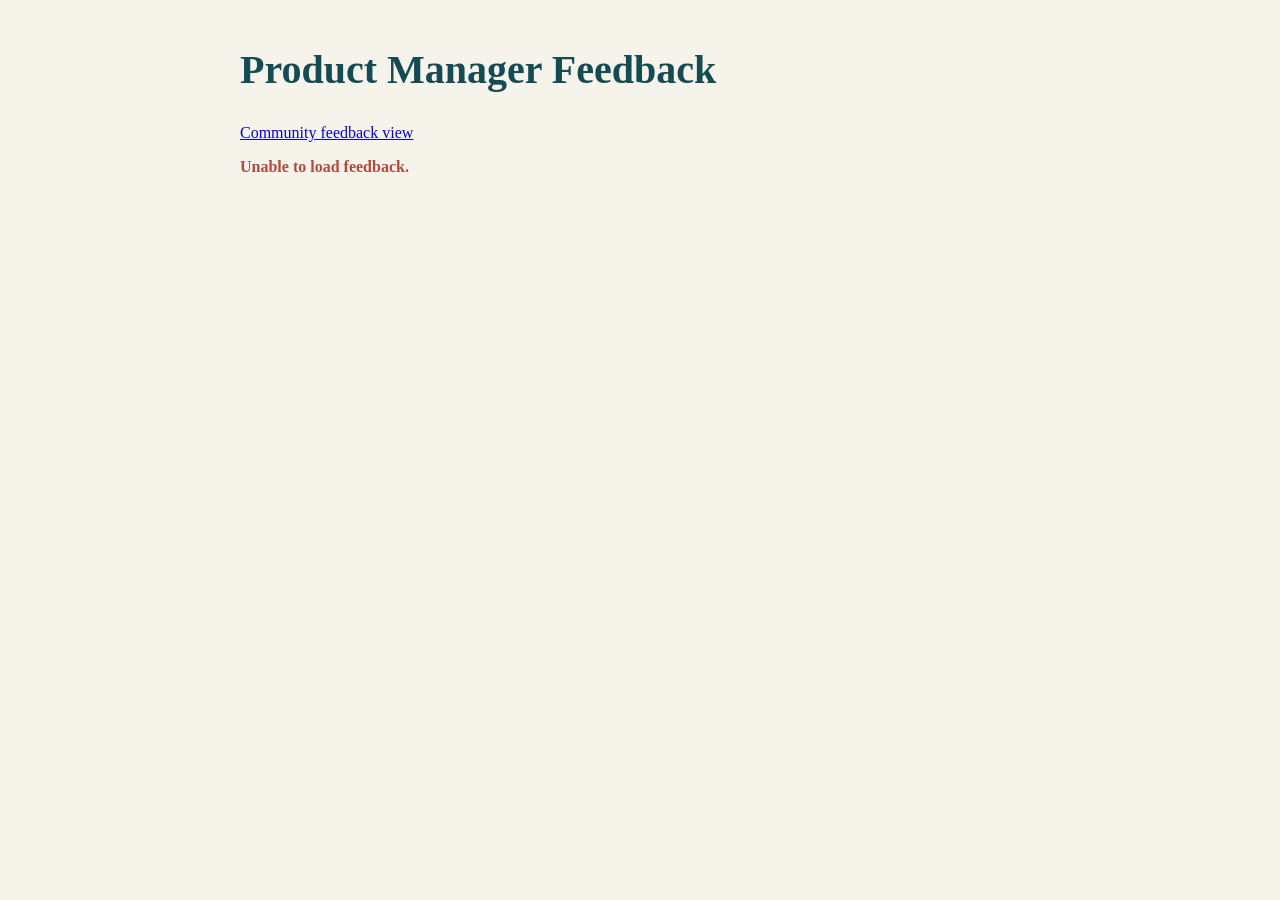
==== web_resources/product_manager.html @ f9a16ba0 "feat: enhance feedback management system with product manager view, user switching, and updated docu" ====
<!doctype html>
<html lang="en">
  <head>
    <meta charset="utf-8">
    <meta name="viewport" content="width=device-width, initial-scale=1">
    <title>Feedback Management</title>
    <link rel="stylesheet" href="styles.css">
    <script src="product_manager.js" defer></script>
  </head>
  <body>
    <main>
      <h1>Product Manager Feedback</h1>
      <p><a href="index.html">Community feedback view</a></p>
      <section id="feedback-list" aria-live="polite"></section>
    </main>
  </body>
</html>
---- web_resources/styles.css ----
body {
  margin: 0;
  background: #f5f3ea;
  color: #17222d;
  font: 16px Georgia, serif;
}

main {
  max-width: 800px;
  margin: 0 auto;
  padding: 48px 24px;
}

h1 {
  margin: 0 0 32px;
  color: #154c54;
  font: 700 40px/1.1 Georgia, serif;
}

.session-bar,
.user-switcher {
  display: flex;
  align-items: center;
  flex-wrap: wrap;
  gap: 10px;
}

.session-bar {
  margin-bottom: 24px;
}

.session-bar p {
  margin: 0;
}

.user-switcher label {
  font-weight: bold;
}

.user-switcher input {
  box-sizing: border-box;
  width: 110px;
  border: 1px solid #bdb6a8;
  border-radius: 4px;
  padding: 4px 6px;
  font: 16px Georgia, serif;
}

article,
.feedback-form {
  box-sizing: border-box;
  border: 1px solid #d7d1c2;
  border-radius: 6px;
  background: #fff;
  box-shadow: 0 2px 8px #17222d12;
}

article {
  margin: 12px 0;
  padding: 20px 24px;
}

.feedback-form {
  display: grid;
  gap: 10px;
  margin: 0 0 24px;
  padding: 20px 24px;
}

.feedback-form h2 {
  margin: 0;
  color: #154c54;
  font-size: 20px;
}

.feedback-form label,
.comment-author {
  font-weight: bold;
}

.feedback-form select {
  justify-self: start;
  padding: 5px;
  font: 16px Georgia, serif;
}

article header,
.signals,
.discussion summary {
  display: flex;
  align-items: center;
  justify-content: space-between;
  gap: 16px;
}

.feedback-id {
  color: #154c54;
  font-size: 22px;
  font-weight: bold;
}

.status {
  border-radius: 999px;
  padding: 4px 9px;
  background: #d8eadc;
  color: #1e5b34;
  font: 700 13px Georgia, serif;
  text-transform: capitalize;
}

.status.closed_rejected {
  background: #f3d7d1;
  color: #8b2b1c;
}

.status.closed_backlog {
  background: #e7dfb9;
  color: #675b0d;
}

.status.closed_solved {
  background: #d4e7e8;
  color: #16555b;
}

.note {
  margin: 16px 0;
  font-size: 18px;
  line-height: 1.45;
}

.signals {
  border-top: 1px solid #d7d1c2;
  border-bottom: 1px solid #d7d1c2;
  padding: 12px 0;
}

.rating,
.community-signal {
  display: grid;
  gap: 5px;
  color: #58636c;
  font-size: 13px;
}

.rating {
  grid-template-columns: auto 110px auto;
  align-items: center;
}

meter {
  width: 110px;
  accent-color: #d07631;
}

.rating strong,
.vote-summary strong {
  color: #17222d;
  font-size: 16px;
}

.vote-summary,
.vote-strip {
  display: flex;
  align-items: center;
  gap: 8px;
}

.vote-strip {
  flex-wrap: wrap;
  gap: 4px;
}

.vote {
  box-sizing: border-box;
  display: inline-flex;
  min-width: 24px;
  height: 24px;
  align-items: center;
  justify-content: center;
  border-radius: 12px;
  padding: 0 6px;
  white-space: nowrap;
  color: #fff;
  font: 700 12px Georgia, serif;
}

.vote.positive {
  background: #317d4c;
}

.vote.negative {
  background: #b44a3c;
}

.vote.neutral {
  background: #6b7780;
}

.vote-summary.positive strong {
  color: #317d4c;
}

.vote-summary.neutral strong,
.vote-empty,
.empty {
  color: #58636c;
}

.vote-summary.negative strong,
.error {
  color: #b44a3c;
}

.actions {
  margin-top: 14px;
}

.notation-form {
  display: flex;
  align-items: center;
  flex-wrap: wrap;
  gap: 7px;
  color: #58636c;
  font-size: 13px;
}

.notation-form button,
.comment-form button,
.feedback-form button,
.user-switcher button {
  border: 1px solid #154c54;
  background: #fff;
  color: #154c54;
  cursor: pointer;
  padding: 4px 8px;
  font: 700 13px Georgia, serif;
}

.notation-form button:hover,
.comment-form button:hover,
.feedback-form button:hover,
.user-switcher button:hover {
  background: #154c54;
  color: #fff;
}

.comment-notation {
  margin-top: 4px;
}

.discussion {
  margin-top: 16px;
}

.discussion summary {
  cursor: pointer;
  color: #154c54;
  font-weight: bold;
  list-style: none;
}

.discussion summary::-webkit-details-marker {
  display: none;
}

.discussion summary::after {
  content: "+";
  font-size: 20px;
}

.discussion[open] summary::after {
  content: "-";
}

.comments {
  margin: 14px 0 0;
  padding: 0;
  list-style: none;
}

.comments > li {
  display: grid;
  gap: 7px;
  border-top: 1px solid #e4dfd3;
  padding: 12px 0;
}

.comments p {
  margin: 0;
  line-height: 1.4;
}

.comment-form {
  display: grid;
  gap: 8px;
  margin-top: 16px;
}

.comment-form textarea,
.feedback-form textarea {
  box-sizing: border-box;
  min-height: 80px;
  border: 1px solid #bdb6a8;
  border-radius: 4px;
  padding: 8px;
  font: 16px Georgia, serif;
}

.comment-form button,
.feedback-form button {
  justify-self: start;
}

.error {
  margin: 0;
  font-weight: bold;
}

@media (max-width: 560px) {
  main {
    padding: 28px 16px;
  }

  h1 {
    font-size: 32px;
  }

  .session-bar {
    align-items: flex-start;
    flex-direction: column;
  }

  .signals {
    align-items: start;
    flex-direction: column;
  }

  .rating {
    grid-template-columns: auto 1fr auto;
  }
}
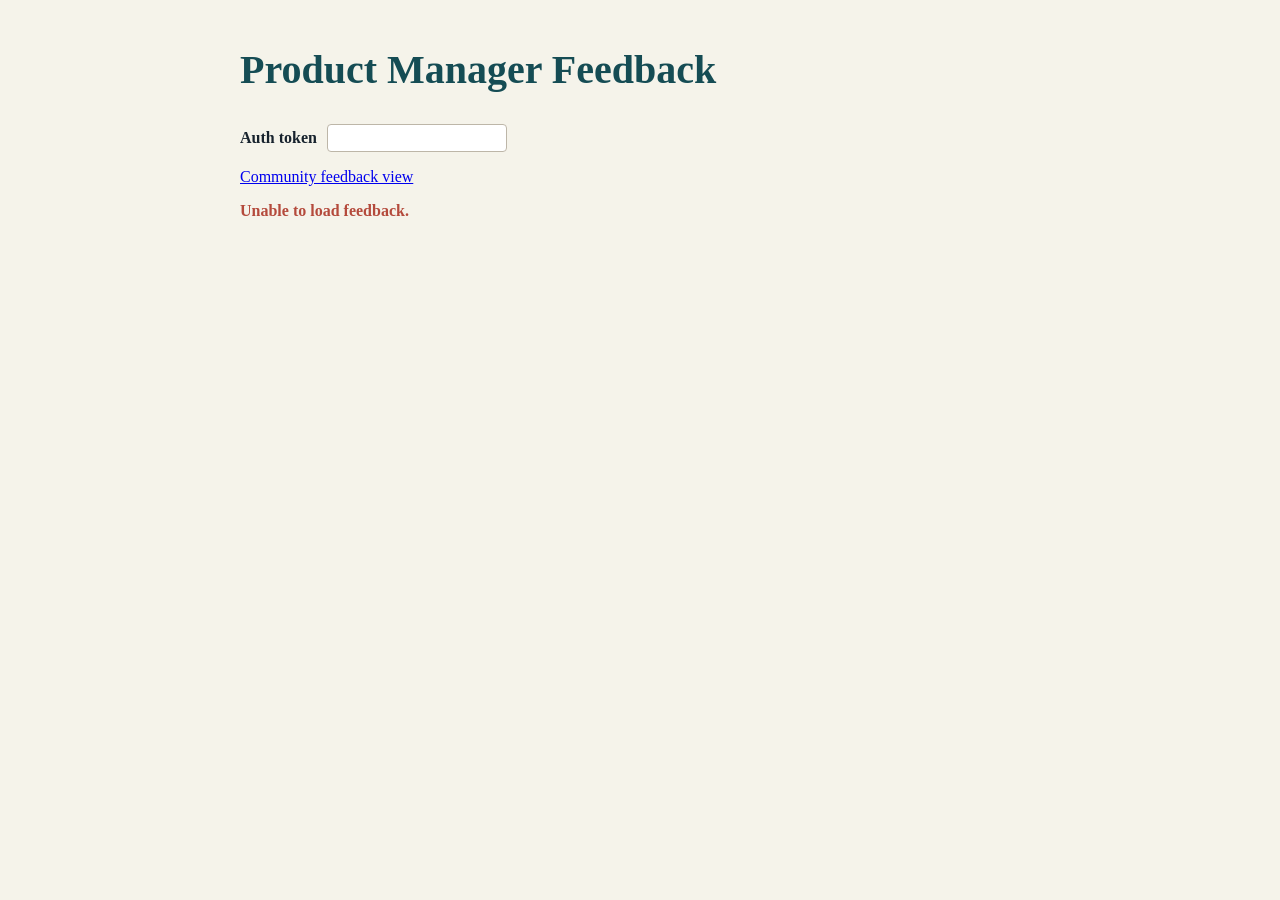
==== commit 8c9fc407: "feat: implement API key authentication and enhance UI for auth token input" ====
--- a/web_resources/product_manager.html
+++ b/web_resources/product_manager.html
@@ -5,11 +5,16 @@
     <meta name="viewport" content="width=device-width, initial-scale=1">
     <title>Feedback Management</title>
     <link rel="stylesheet" href="styles.css">
+    <script src="auth.js" defer></script>
     <script src="product_manager.js" defer></script>
   </head>
   <body>
     <main>
       <h1>Product Manager Feedback</h1>
+      <div class="auth-bar">
+        <label for="auth-token-input">Auth token</label>
+        <input id="auth-token-input" name="auth_token" type="password" autocomplete="off">
+      </div>
       <p><a href="index.html">Community feedback view</a></p>
       <section id="feedback-list" aria-live="polite"></section>
     </main>
--- a/web_resources/styles.css
+++ b/web_resources/styles.css
@@ -23,6 +23,26 @@
   align-items: center;
   flex-wrap: wrap;
   gap: 10px;
+}
+
+.auth-bar {
+  display: flex;
+  align-items: center;
+  gap: 10px;
+  margin-bottom: 16px;
+}
+
+.auth-bar label {
+  font-weight: bold;
+}
+
+.auth-bar input {
+  box-sizing: border-box;
+  width: 180px;
+  border: 1px solid #bdb6a8;
+  border-radius: 4px;
+  padding: 4px 6px;
+  font: 16px Georgia, serif;
 }
 
 .session-bar {
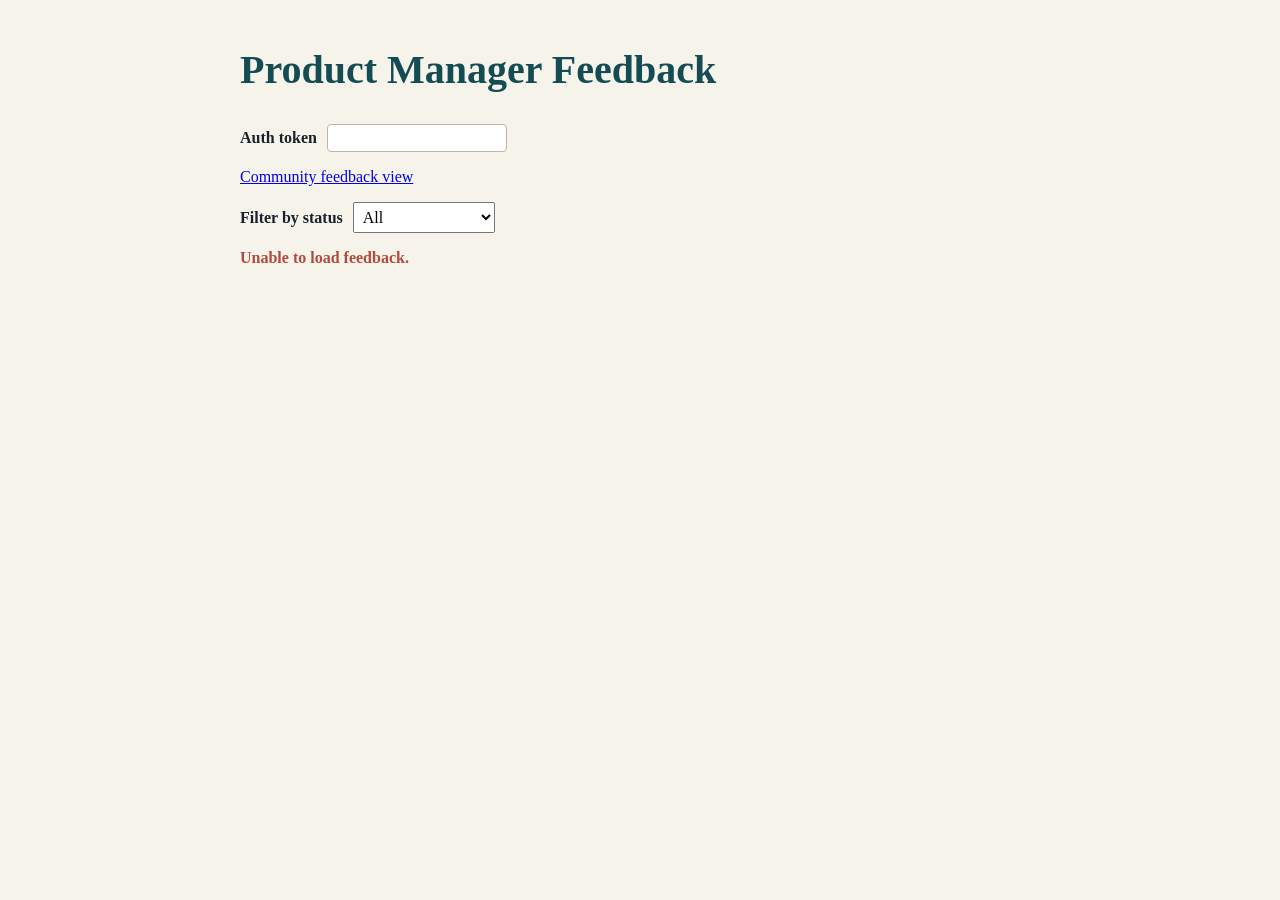
==== commit c7eae972: "feat: add feedback category and enhance filtering options in UI" ====
--- a/web_resources/product_manager.html
+++ b/web_resources/product_manager.html
@@ -6,6 +6,7 @@
     <title>Feedback Management</title>
     <link rel="stylesheet" href="styles.css">
     <script src="auth.js" defer></script>
+    <script src="notations.js" defer></script>
     <script src="product_manager.js" defer></script>
   </head>
   <body>
@@ -16,6 +17,16 @@
         <input id="auth-token-input" name="auth_token" type="password" autocomplete="off">
       </div>
       <p><a href="index.html">Community feedback view</a></p>
+      <div class="filter-bar">
+        <label for="status-filter">Filter by status</label>
+        <select id="status-filter">
+          <option value="">All</option>
+          <option value="open">Open</option>
+          <option value="closed_backlog">Closed (backlog)</option>
+          <option value="closed_solved">Closed (solved)</option>
+          <option value="closed_rejected">Closed (rejected)</option>
+        </select>
+      </div>
       <section id="feedback-list" aria-live="polite"></section>
     </main>
   </body>
--- a/web_resources/styles.css
+++ b/web_resources/styles.css
@@ -42,6 +42,22 @@
   border: 1px solid #bdb6a8;
   border-radius: 4px;
   padding: 4px 6px;
+  font: 16px Georgia, serif;
+}
+
+.filter-bar {
+  display: flex;
+  align-items: center;
+  gap: 10px;
+  margin-bottom: 16px;
+}
+
+.filter-bar label {
+  font-weight: bold;
+}
+
+.filter-bar select {
+  padding: 5px;
   font: 16px Georgia, serif;
 }
 
@@ -110,6 +126,7 @@
   display: flex;
   align-items: center;
   justify-content: space-between;
+  flex-wrap: wrap;
   gap: 16px;
 }
 
@@ -141,6 +158,56 @@
 .status.closed_solved {
   background: #d4e7e8;
   color: #16555b;
+}
+
+.category {
+  border-radius: 999px;
+  padding: 4px 9px;
+  background: #e4dfd3;
+  color: #58636c;
+  font: 700 13px Georgia, serif;
+  text-transform: capitalize;
+}
+
+.category.frontend {
+  background: #d7e3f3;
+  color: #1b4c8b;
+}
+
+.category.backend {
+  background: #e7dfb9;
+  color: #675b0d;
+}
+
+.category.performance_issues {
+  background: #f0dcae;
+  color: #8a5a12;
+}
+
+.category.bugs {
+  background: #f3d7d1;
+  color: #8b2b1c;
+}
+
+.status-control,
+.category-control {
+  display: flex;
+  align-items: center;
+  gap: 7px;
+  margin-top: 10px;
+  color: #58636c;
+  font-size: 13px;
+}
+
+.status-control span,
+.category-control span {
+  font-weight: bold;
+}
+
+.status-control select,
+.category-control select {
+  padding: 4px 6px;
+  font: 14px Georgia, serif;
 }
 
 .note {
